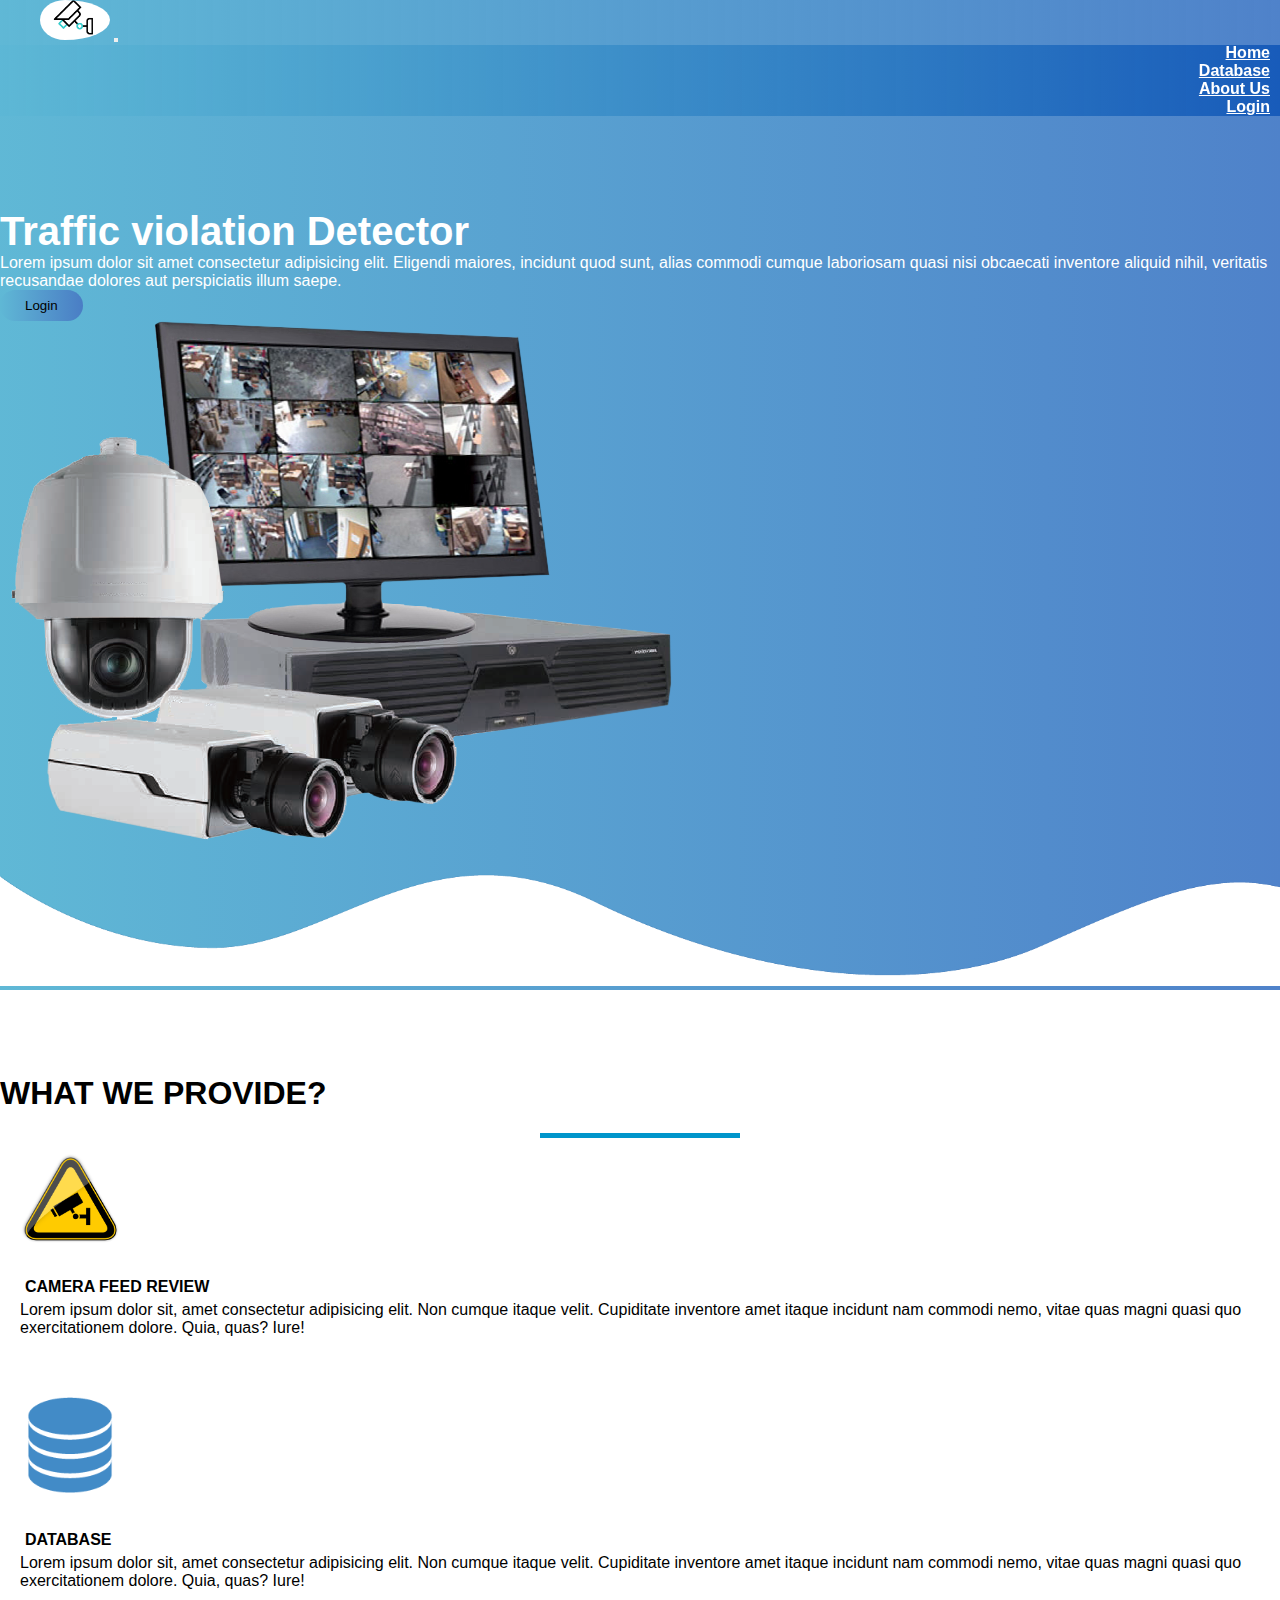
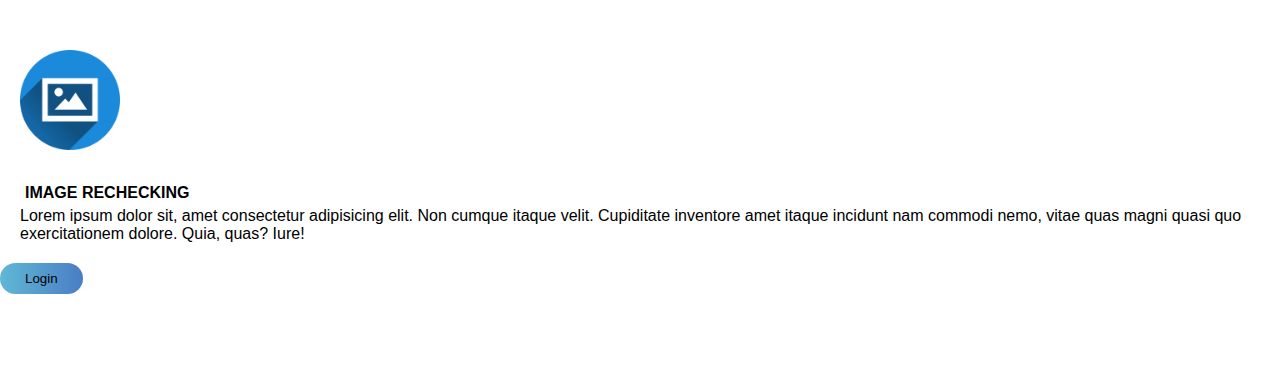
==== dp/index.html @ 5e98e784 "Add files via upload" ====
<!doctype html>
<html lang="en">
  <head>
    <meta charset="utf-8">
    <meta name="viewport" content="width=device-width, initial-scale=1">
    <title>Home Page</title>
    <link href="https://cdn.jsdelivr.net/npm/bootstrap@5.3.0-alpha3/dist/css/bootstrap.min.css" rel="stylesheet" integrity="sha384-KK94CHFLLe+nY2dmCWGMq91rCGa5gtU4mk92HdvYe+M/SXH301p5ILy+dN9+nJOZ" crossorigin="anonymous">
    <script src="https://cdn.jsdelivr.net/npm/@popperjs/core@2.11.7/dist/umd/popper.min.js" integrity="sha384-zYPOMqeu1DAVkHiLqWBUTcbYfZ8osu1Nd6Z89ify25QV9guujx43ITvfi12/QExE" crossorigin="anonymous"></script>
    <script src="https://cdn.jsdelivr.net/npm/bootstrap@5.3.0-alpha3/dist/js/bootstrap.min.js" integrity="sha384-Y4oOpwW3duJdCWv5ly8SCFYWqFDsfob/3GkgExXKV4idmbt98QcxXYs9UoXAB7BZ" crossorigin="anonymous"></script>
    <link href="./css/style.css" rel="stylesheet">
  </head>
  <body>
    <!--Header -->
    <section id="nav-bar">
      <nav class="navbar navbar-expand-lg bg-body-tertiary">
        <div class="container-fluid">
          <a class="navbar-brand" href="/images/logo.png"><img src="/images/logo.png" alt="logo"></a>
          <button class="navbar-toggler" type="button" data-bs-toggle="collapse" data-bs-target="#navbarNav" aria-controls="navbarNav" aria-expanded="false" aria-label="Toggle navigation">
            <i class="fa fa-bars" aria-hidden="true"></i>
          </button>
          <div class="collapse navbar-collapse" id="navbarNav">
            <ul class="navbar-nav ms-auto">
              <li class="nav-item">
                <a class="nav-link" aria-current="page" href="#top">Home</a>
              </li>
              <li class="nav-item">
                <a class="nav-link" href="/New folder/work.html">Database</a>
              </li>
              <li class="nav-item">
                <a class="nav-link" href="#features">About Us</a>
              </li>
              <li class="nav-item">
                <a class="nav-link" href="/New folder/login.html">Login</a>
              </li>
            </ul>
          </div>
        </div>
      </nav>
    </section>
    <!-- Banner -->
    <section id="banner">
    <div class="container">
    <div class="row">
    <div class="col-md-6">
    <p class="title">Traffic violation Detector</p>
    <p>Lorem ipsum dolor sit amet consectetur adipisicing elit. Eligendi maiores, incidunt quod sunt, alias commodi cumque laboriosam quasi nisi obcaecati inventore aliquid nihil, veritatis recusandae dolores aut perspiciatis illum saepe.</p>
    <a href="/New folder/login.html"><button type="button" class="btn btn-primary" href="/New folder/login.html">Login</button></a>
    </div>
    <div class="col-md-6 text-center">
    <img src="./images/main.png" class="img-fluid">
    </div>
    </div>
    </div>
      <img src="./images/wave1.png" class="bottom-img">
    </section>

    <!--features-->
    <section id="features">
    <div class="container text-center">
    <h1 class="title2">WHAT WE PROVIDE?</h1>
    <div class="row text-center">
    <div class="col-md-3 features">
    <img src="./images/serv1.png" class="serv-img">
    <h4>
      Camera feed review
    </h4>
    <p>Lorem ipsum dolor sit, amet consectetur adipisicing elit. Non cumque itaque velit. Cupiditate inventore amet itaque incidunt nam commodi nemo, vitae quas magni quasi quo exercitationem dolore. Quia, quas? Iure!</p>
    </div>
    <div class="col-md-4 features">
    <img src="./images/db.png" class="serv-img">
    <h4>
      Database
    </h4>
    <p>Lorem ipsum dolor sit, amet consectetur adipisicing elit. Non cumque itaque velit. Cupiditate inventore amet itaque incidunt nam commodi nemo, vitae quas magni quasi quo exercitationem dolore. Quia, quas? Iure!</p>
    </div>
    <div class="col-md-3 features">
    <img src="./images/img.png" class="serv-img">
    <h4>
      Image rechecking
    </h4>
    <p>Lorem ipsum dolor sit, amet consectetur adipisicing elit. Non cumque itaque velit. Cupiditate inventore amet itaque incidunt nam commodi nemo, vitae quas magni quasi quo exercitationem dolore. Quia, quas? Iure!</p>
    </div>
    </div>
    <a href="/New folder/login.html"><button type="button" class="btn btn-primary" href="/New folder/login.html">Login</button></a>
    </div>
    </section>
    
    <!-----smooth scroll---->
    <script src="/smooth-scroll.js"></script>
    <script>
      var scroll = new SmoothScroll('a[href*="#"]');
    </script>
    <script src="https://cdn.jsdelivr.net/npm/bootstrap@5.3.0-alpha3/dist/js/bootstrap.bundle.min.js" integrity="sha384-ENjdO4Dr2bkBIFxQpeoTz1HIcje39Wm4jDKdf19U8gI4ddQ3GYNS7NTKfAdVQSZe" crossorigin="anonymous"></script>
  </body>
</html>
---- dp/css/style.css ----
*
{
    margin: 0;
    padding: 0;
}

body{
    font-family: sans-serif;
}

#nav-bar{
    position: sticky;
    top: 0;
    z-index: 20;
    height: 45px;
}   

.navbar{
    background-image: linear-gradient(to right, rgba(93, 183, 213, 0.986),rgba(0, 74, 178, 0.689));
    padding: 0 !important;
}

.navbar-brand{
    height: 45px;
    padding-left: 20px;
}

.navbar-brand img{
    height: 40px;
    padding-left: 20px;
    margin-top: 0px;
    border-radius: 50%;
    object-fit: cover;
    width: 70px;
}

.navbar-nav li
{
    padding: 0 10px;
}

.navbar-nav li a{
    color: #fff !important;
    font-weight: 600;
    float: right;
    text-align: left;

}

.fa-bars{
    color: #fff;
    font-size: 30px;
}

/*----------Banner-----*/

#banner{
    background-image: linear-gradient(to right, rgba(93, 183, 213, 0.986),rgba(0, 74, 178, 0.689));
    color: #fff;
    padding-top: 5%;
}

.title{
    font-size: 40px;
    font-weight: 600;
    margin-top:100px;
}

.btn btn-primary {
    width:45px;
    margin: 20px;
}

#banner a{
    color: #fff;
    text-decoration: none;
}

.bottom-img{
    width: 100%;
}

/*-----features------*/

#features{
    padding: 80px 0;
}

.serv-img{
    width: 100px;
    margin-top: 20px;
}

.features{
    padding: 20px;
}

.features h4{
    padding: 5px;
    margin-top: 25px;
    text-transform: uppercase;
}

.title2::before{
    content: '';
    background: #0095cb;
    height: 5px;
    width: 200px;
    margin-left: auto;
    margin-right: auto;
    display: block;
    transform:translateY(63px) ;
}

.btn-primary{
    box-shadow: none;
    padding: 8px 25px;
    border: none;
    border-radius: 20px;
    background-image: linear-gradient(to right, rgba(93, 183, 213, 0.986),rgba(0, 74, 178, 0.689));
}



/*------img-sel page-------*/

#img-sel{
    background-image: linear-gradient(to right, rgba(93, 183, 213, 0.986),rgba(0, 74, 178, 0.689));
    color: #5cc7e5;
    padding-top: 5%;
}

.img-sel{
    margin: auto;
}

.btn-yes{
    margin-top: 5%;
    box-shadow: none;
    padding: 8px 25px;
    border: none;
    border-radius: 20px;
    background-image: linear-gradient(to right, rgba(93, 183, 213, 0.986),rgba(0, 74, 178, 0.689));
}

.btn-no{
    margin-top: 5%;
    box-shadow: none;
    padding: 8px 25px;
    border: none;
    border-radius: 20px;
    background-image: linear-gradient(to right, rgba(236, 136, 136, 0.986),rgba(235, 23, 23, 0.836));
}

/*--------footer--------*/

#footer{
    background-image: linear-gradient(to right, rgba(93, 183, 213, 0.986),rgba(0, 74, 178, 0.689));
    color: #fff;
    margin-top: 5%;
}

.footer-img{
    width: 100%;
}

.footer-box{
    padding: 20px;

}

.footer-box img{
    width: 70px;
    margin-bottom: 20px;
}
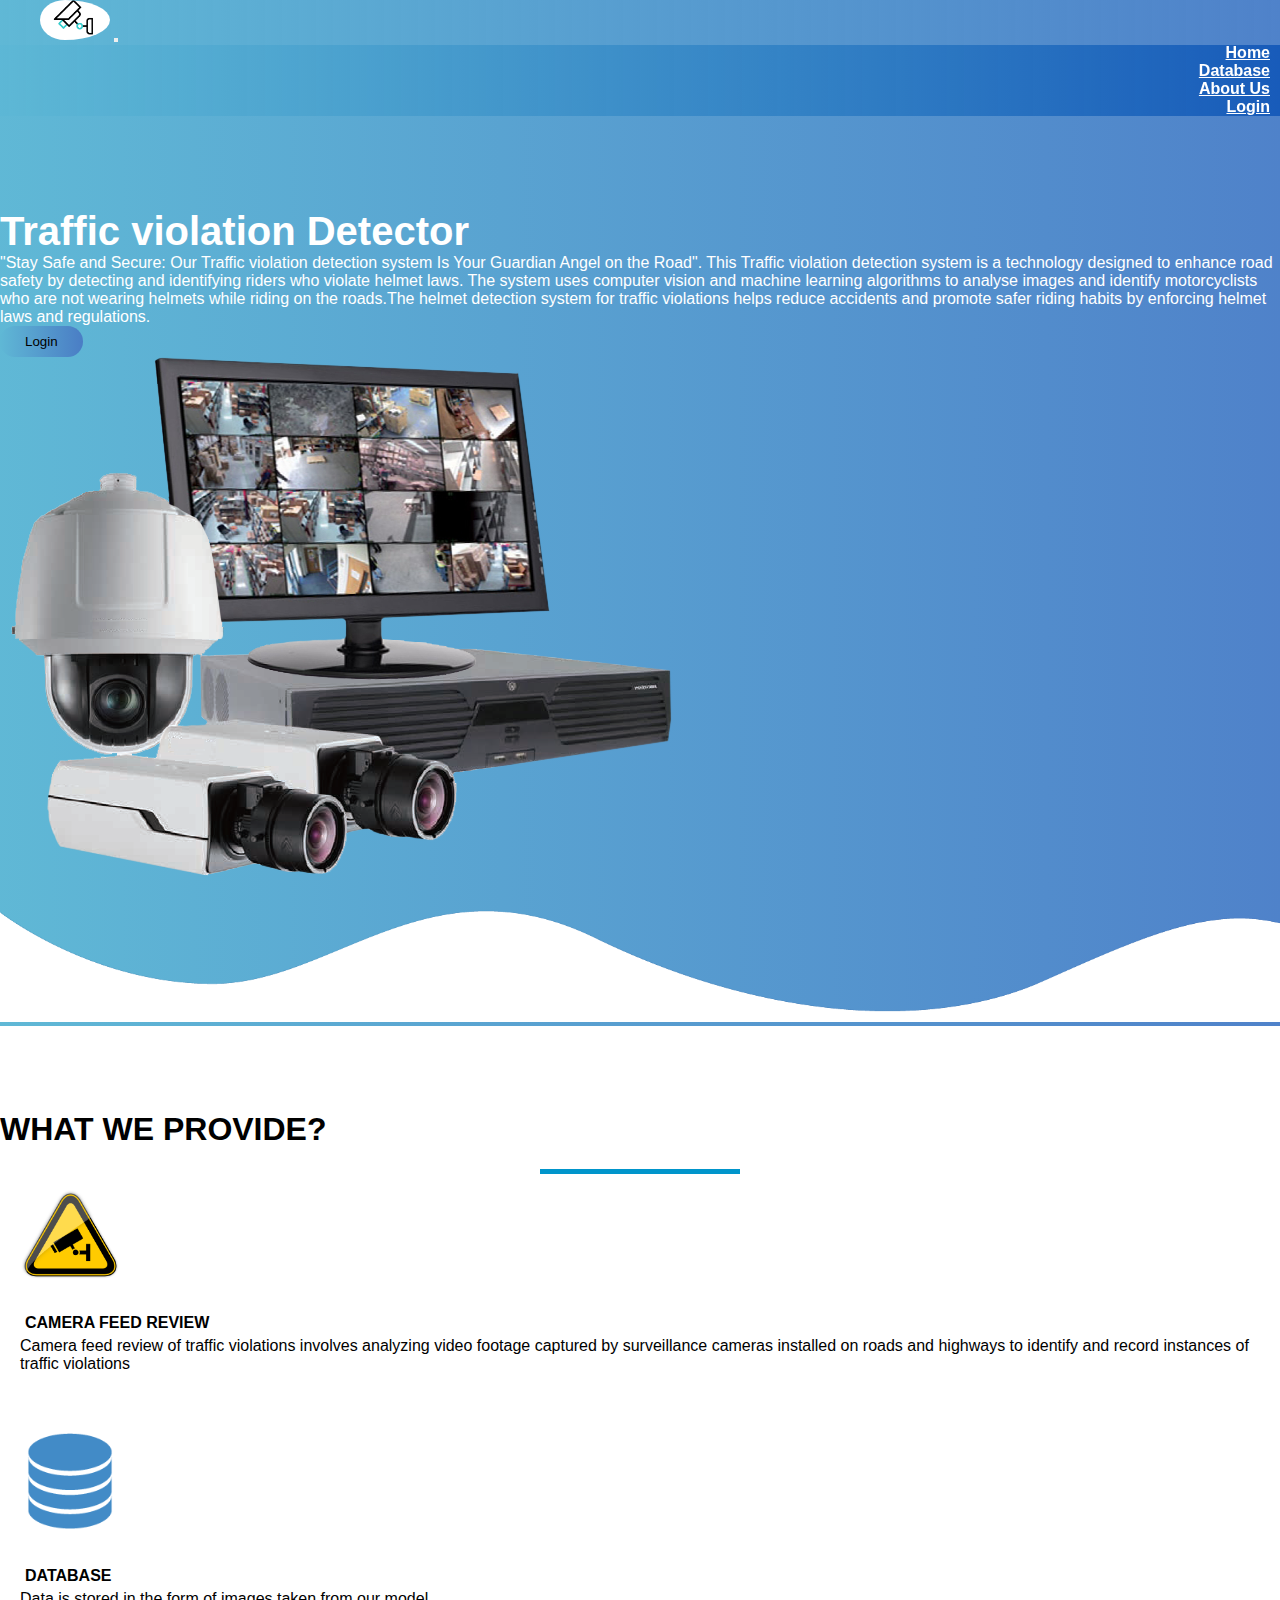
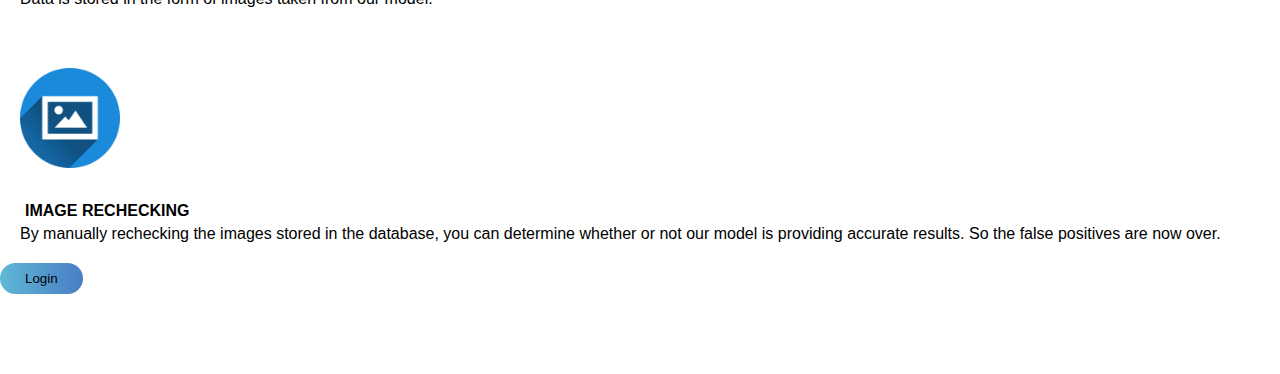
==== commit 13cf088a: "Update index.html" ====
--- a/dp/index.html
+++ b/dp/index.html
@@ -43,7 +43,7 @@
     <div class="row">
     <div class="col-md-6">
     <p class="title">Traffic violation Detector</p>
-    <p>Lorem ipsum dolor sit amet consectetur adipisicing elit. Eligendi maiores, incidunt quod sunt, alias commodi cumque laboriosam quasi nisi obcaecati inventore aliquid nihil, veritatis recusandae dolores aut perspiciatis illum saepe.</p>
+    <p>"Stay Safe and Secure: Our Traffic violation detection system Is Your Guardian Angel on the Road". This Traffic violation detection system is a technology designed to enhance road safety by detecting and identifying riders who violate helmet laws. The system uses computer vision and machine learning algorithms to analyse images and identify motorcyclists who are not wearing helmets while riding on the roads.The helmet detection system for traffic violations helps reduce accidents and promote safer riding habits by enforcing helmet laws and regulations.</p>
     <a href="/New folder/login.html"><button type="button" class="btn btn-primary" href="/New folder/login.html">Login</button></a>
     </div>
     <div class="col-md-6 text-center">
@@ -64,21 +64,21 @@
     <h4>
       Camera feed review
     </h4>
-    <p>Lorem ipsum dolor sit, amet consectetur adipisicing elit. Non cumque itaque velit. Cupiditate inventore amet itaque incidunt nam commodi nemo, vitae quas magni quasi quo exercitationem dolore. Quia, quas? Iure!</p>
+    <p>Camera feed review of traffic violations involves analyzing video footage captured by surveillance cameras installed on roads and highways to identify and record instances of traffic violations</p>
     </div>
     <div class="col-md-4 features">
     <img src="./images/db.png" class="serv-img">
     <h4>
       Database
     </h4>
-    <p>Lorem ipsum dolor sit, amet consectetur adipisicing elit. Non cumque itaque velit. Cupiditate inventore amet itaque incidunt nam commodi nemo, vitae quas magni quasi quo exercitationem dolore. Quia, quas? Iure!</p>
+    <p>Data is stored in the form of images taken from our model.</p>
     </div>
     <div class="col-md-3 features">
     <img src="./images/img.png" class="serv-img">
     <h4>
       Image rechecking
     </h4>
-    <p>Lorem ipsum dolor sit, amet consectetur adipisicing elit. Non cumque itaque velit. Cupiditate inventore amet itaque incidunt nam commodi nemo, vitae quas magni quasi quo exercitationem dolore. Quia, quas? Iure!</p>
+    <p>By manually rechecking the images stored in the database, you can determine whether or not our model is providing accurate results. So the false positives are now over.</p>
     </div>
     </div>
     <a href="/New folder/login.html"><button type="button" class="btn btn-primary" href="/New folder/login.html">Login</button></a>
--- a/dp/css/style.css
+++ b/dp/css/style.css
@@ -134,6 +134,11 @@
     margin: auto;
 }
 
+.d-block {
+    height: 500px;
+
+}
+
 .btn-yes{
     margin-top: 5%;
     box-shadow: none;
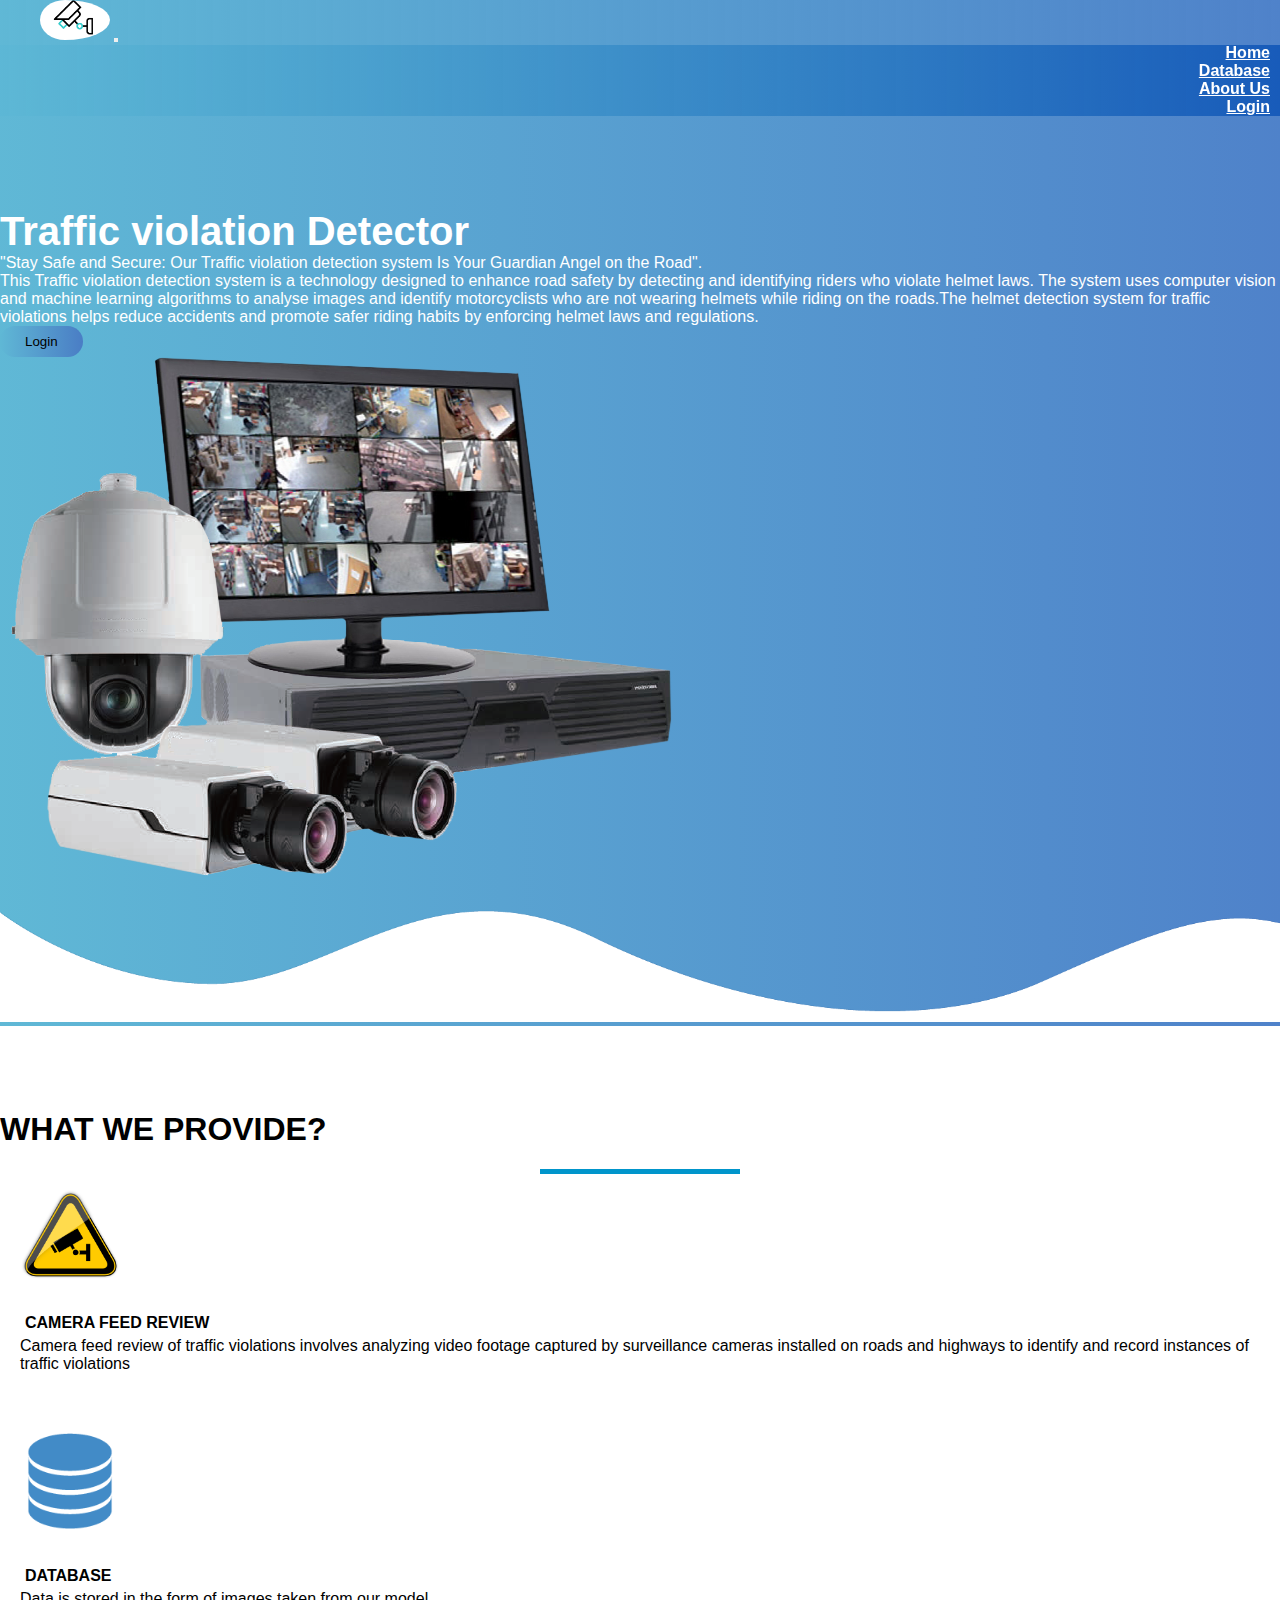
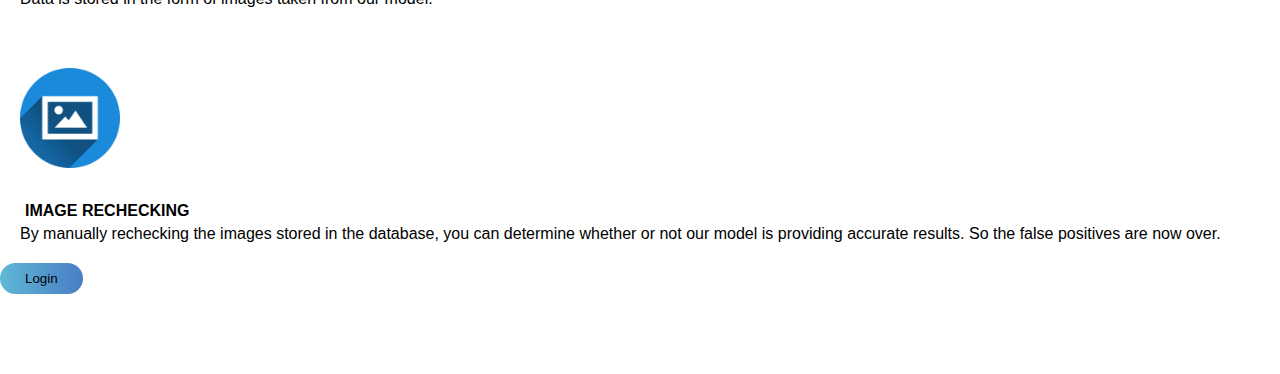
==== commit 5ae72369: "Update index.html" ====
--- a/dp/index.html
+++ b/dp/index.html
@@ -43,7 +43,8 @@
     <div class="row">
     <div class="col-md-6">
     <p class="title">Traffic violation Detector</p>
-    <p>"Stay Safe and Secure: Our Traffic violation detection system Is Your Guardian Angel on the Road". This Traffic violation detection system is a technology designed to enhance road safety by detecting and identifying riders who violate helmet laws. The system uses computer vision and machine learning algorithms to analyse images and identify motorcyclists who are not wearing helmets while riding on the roads.The helmet detection system for traffic violations helps reduce accidents and promote safer riding habits by enforcing helmet laws and regulations.</p>
+    <p>"Stay Safe and Secure: Our Traffic violation detection system Is Your Guardian Angel on the Road".</p> 
+    <p>This Traffic violation detection system is a technology designed to enhance road safety by detecting and identifying riders who violate helmet laws. The system uses computer vision and machine learning algorithms to analyse images and identify motorcyclists who are not wearing helmets while riding on the roads.The helmet detection system for traffic violations helps reduce accidents and promote safer riding habits by enforcing helmet laws and regulations.</p>
     <a href="/New folder/login.html"><button type="button" class="btn btn-primary" href="/New folder/login.html">Login</button></a>
     </div>
     <div class="col-md-6 text-center">
